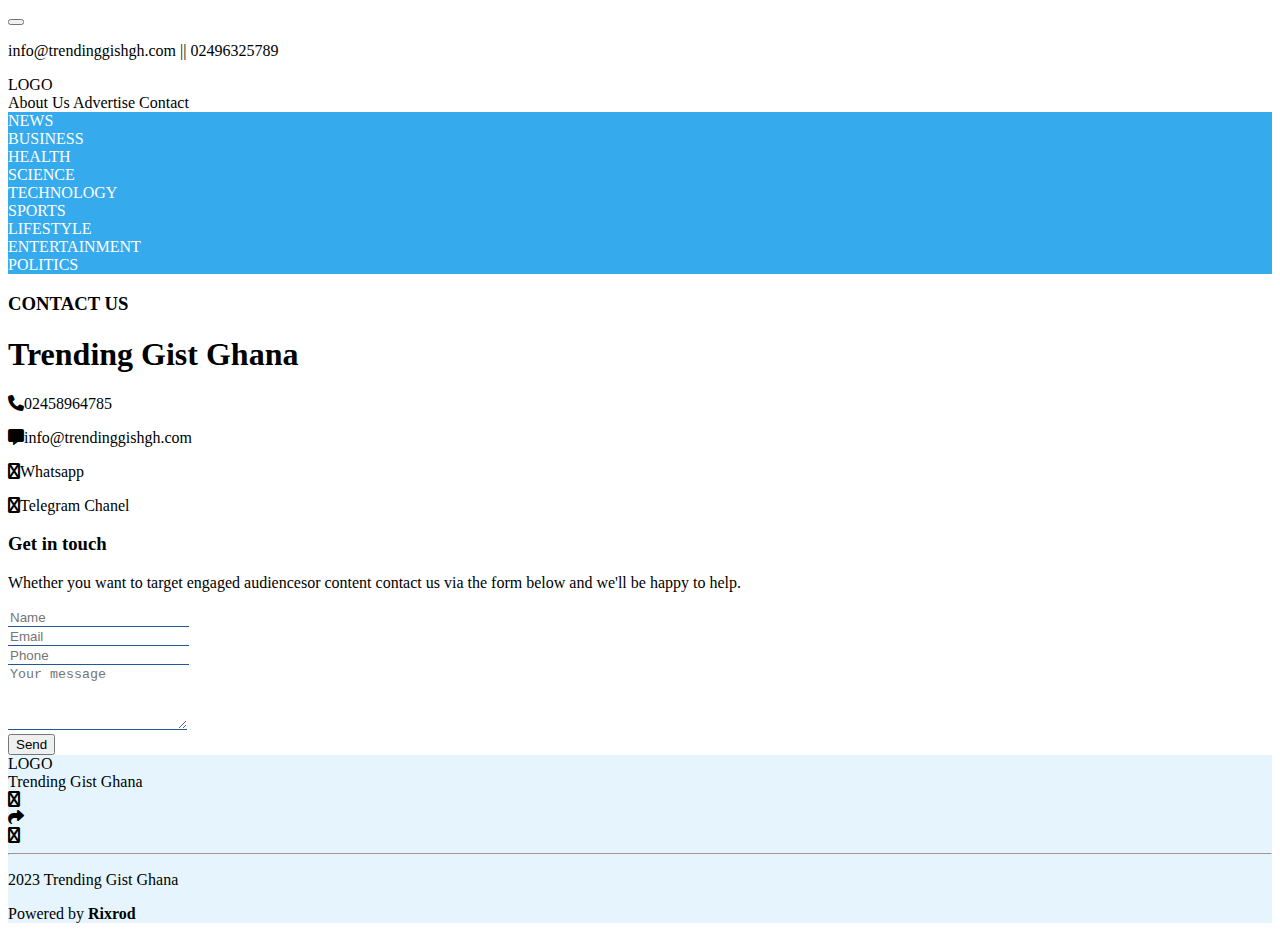
==== contact.html @ dc71f84c "first commit" ====
<!DOCTYPE html>
<html lang="en">
<head>
    <meta charset="UTF-8">
    <meta name="viewport" content="width=device-width, initial-scale=1.0">
    <title>Contact Us</title>
    <link rel="stylesheet" href="styles.css">
    <link href="https://cdn.jsdelivr.net/npm/bootstrap@5.0.2/dist/css/bootstrap.min.css" rel="stylesheet"
    integrity="sha384-EVSTQN3/azprG1Anm3QDgpJLIm9Nao0Yz1ztcQTwFspd3yD65VohhpuuCOmLASjC" crossorigin="anonymous">
    <link rel="stylesheet" href="https://cdnjs.cloudflare.com/ajax/libs/font-awesome/6.4.2/css/all.min.css">
</head>
<body>
      <!-- first navbar -->
  <nav class="navbar navbar-expand-lg shadow-sm  mb-2 bg-body rounded navbar-light container" id="link-colour-0">
    <div class="container">
      <!-- <a class="navbar-brand" href="#">Navbar</a> -->
      <button class="navbar-toggler" type="button" data-bs-toggle="collapse" data-bs-target="#navbarSupportedContent"
        aria-controls="navbarSupportedContent" aria-expanded="false" aria-label="Toggle navigation">
        <span class="navbar-toggler-icon"></span>
      </button>
      <div class="collapse navbar-collapse" id="navbarSupportedContent">
        <div class="row w-100  justify-content-between align-items-center">
          <div class="col-lg-5 col-12 d-flex pt-2">
            <p class="">info@trendinggishgh.com || 02496325789</p>
          </div>
          <div class="col-lg-2 col-12 d-flex justify-content-center">
            <a class="nav-link">LOGO</a>
          </div>
          <div class="col-lg-5 col-12 ">
            <div class="d-flex justify-content-around">
              <a class="nav-link active" aria-current="page" href="#">About Us</a>
              <a class="nav-link active" aria-current="page" href="#">Advertise</a>
              <a class="nav-link active" aria-current="page" href="#">Contact</a>
            </div>
          </div>
        </div>
      </div>
  </nav>
  <!-- second navbar -->
  <div class="container shadow" id="link-colour-main">
    <div class="container row  flex-nowrap justify-content-between overflow-auto ">

      <div class="col-auto pe-2" id="link-colour">
        <a class="nav-link active" aria-current="page" href="#">NEWS</a>
      </div>
      <div class="col-auto pe-2" id="link-colour">
        <a class="nav-link active" aria-current="page" href="#">BUSINESS</a>
      </div>
      <div class="col-auto pe-2" id="link-colour">
        <a class="nav-link active" aria-current="page" href="#">HEALTH</a>
      </div>
      <div class="col-auto pe-2" id="link-colour">
        <a class="nav-link active" aria-current="page" href="#">SCIENCE</a>
      </div>
      <div class="col-auto pe-2" id="link-colour">
        <a class="nav-link active" aria-current="page" href="#">TECHNOLOGY</a>
      </div>
      <div class="col-auto pe-2" id="link-colour">
        <a class="nav-link active" aria-current="page" href="#">SPORTS</a>
      </div>
      <div class="col-auto pe-2" id="link-colour">
        <a class="nav-link active" aria-current="page" href="#">LIFESTYLE</a>
      </div>
      <div class="col-auto pe-2" id="link-colour">
        <a class="nav-link active" aria-current="page" href="#">ENTERTAINMENT</a>
      </div>
      <div class="col-auto pe-2" id="link-colour">
        <a class="nav-link active" aria-current="page" href="#">POLITICS</a>
      </div>
    </div>
  </div>

  </div>

  <!-- END OF BOTH NAVBARS -->

  <!-- CONTACT SECTION -->
  <div class="container mt-5"> 
  <div class="row">
    <!-- left -->
    <div class="col-lg-7 col-12">
        <div class="contact">
            <h3>CONTACT US</h3>
            <h1  class="my-5">Trending Gist Ghana</h1>
        </div>
        <div class="contact-info">
            <p><i class="fa fa-phone me-2" aria-hidden="true"></i>02458964785</p>
            <p><i class="fa fa-message me-2" aria-hidden="true"></i>info@trendinggishgh.com</p>
            <p><i class="fa fa-whatsapp me-2" aria-hidden="true"></i>Whatsapp</p>
            <p><i class="fa fa-telegram me-2" aria-hidden="true"></i>Telegram Chanel</p>
        </div>
    </div>
    <!-- left -->
    <!-- right -->
    <div class="col-lg-5 col-12 shadow  p-4">
        <h3>Get in touch</h3>
        <p>Whether you want to target engaged audiencesor content contact us via the form below and we'll be happy to help.</p>
        <form >
            <div class="mb-3">
                <label for="name" class="form-label"></label>
                <input type="text" class="form-control border-bottom" id="name" placeholder="Name">
            </div>
            <div class="row">
            <div class="mb-3 col-6">
                <label for="email" class="form-label"></label>
                <input type="email" class="form-control border-bottom" placeholder="Email" id="email">
            </div>
            <div class="mb-3 col-6">
                <label for="phone" class="form-label"></label>
                <input type="text" class="form-control border-bottom" placeholder="Phone" id="phone">
            </div>
            </div>
            <div class="mb-3">
                <label for="message" class="form-label"></label>
                <textarea class="form-control border-bottom" id="message" rows="4" placeholder="Your message"></textarea>
            </div>
            <!-- Add more form fields as needed -->
            <div class="d-flex justify-content-center">
            <button type="submit" class="btn btn-primary">Send</button>
            </div>
        </form>
    </div>
    <!-- right -->

  </div>
</div>
<!-- footer -->

    <footer class="container add-main">
        <div class="d-flex justify-content-between align-items-center p-2 mt-5 ">
            <div class="d-flex align-item-center ">
                <div class="logo fs-5 fw-bold me-2">LOGO</div>
                <div class="normal-text fs-5">Trending Gist Ghana</div>
            </div>
            <div class="d-flex ">
                <div class="twitter"><i class="fa fa-twitter me-3" aria-hidden="true"></i></div>
                <div class="share"><i class="fa fa-share me-3" aria-hidden="true"></i></div>
                <div class="snap"><i class="fa fa-snapchat" aria-hidden="true"></i></div>
            </div>
        </div>
        
            <hr class="my-2">

            <div class="d-flex justify-content-between p-2">
                <p>2023 Trending Gist Ghana</p>
                <p>Powered by <strong> Rixrod</strong></p>
            </div>
    </footer>

  <!-- CONTACT SECTION -->
</body>
</html>
---- styles.css ----
#link-colour a{
    text-decoration: none;
    color: white;
    font-weight: 400;
}
#link-colour-main-main{
    color: white;
    font-weight: 600;
    background-color: #35abed;
}
#link-colour-0 a{
    text-decoration: none;
    color: black;
    
    
}
#link-colour-main{
    background-color: #35abed;
    
}
.add-main{
    background-color: #e6f5fd;
}

.hr { 
    border: none; 
    border-top: 1px solid #ccc; 
}

#empty-space-1{
    height: 200px;
}
#empty-space-0{
    height: 200px;
}
#empty-space-2{
    height: 100px;
}
#empty-space-3{
    height: 170px;
}
#pad{
    padding-right: none;
}
#navbarSupportedContent{
    font-weight: 500   ;
}
#date{
    font-size: small;
    /* font-weight: 500; */
    color: #404446;
}
.card-text{
    font-weight: 500;
}
#light-color{
    background-color: #e6f5fd;
}

.form-control.border-bottom {
    border: none;
    border-radius: 0;
    border-bottom: 1px solid #205993; /* Change color as needed */
}

/* Optional: Highlight on focus */
.form-control.border-bottom:focus {
    box-shadow: none;
    border-color: #6c757d; /* Change color as needed */
}
.heighttt{
    height: 480px;
}
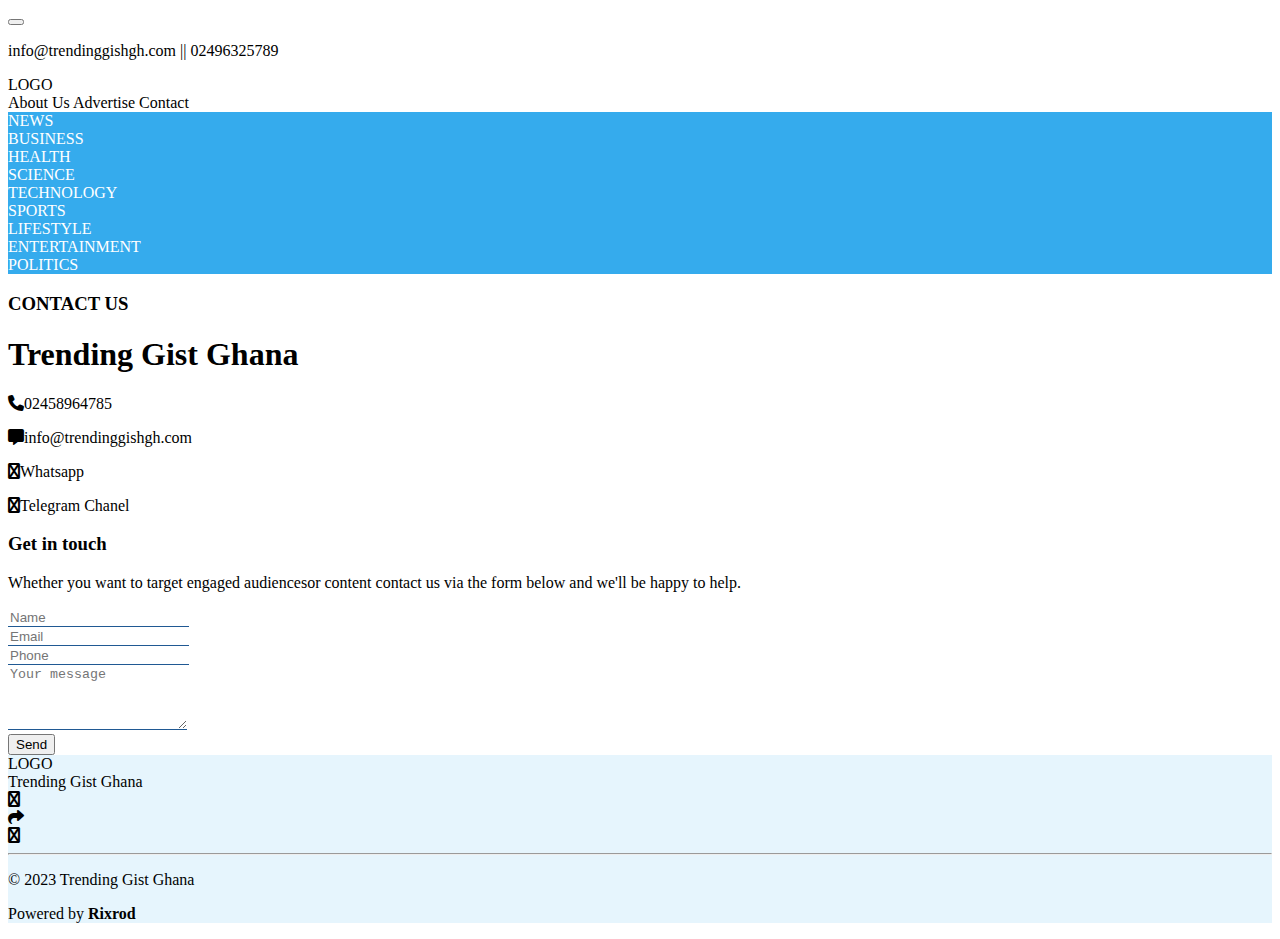
==== commit 2967bfde: "added postpage" ====
--- a/contact.html
+++ b/contact.html
@@ -24,7 +24,7 @@
             <p class="">info@trendinggishgh.com || 02496325789</p>
           </div>
           <div class="col-lg-2 col-12 d-flex justify-content-center">
-            <a class="nav-link">LOGO</a>
+            <a class="nav-link" href="index.html">LOGO</a>
           </div>
           <div class="col-lg-5 col-12 ">
             <div class="d-flex justify-content-around">
@@ -142,11 +142,14 @@
             <hr class="my-2">
 
             <div class="d-flex justify-content-between p-2">
-                <p>2023 Trending Gist Ghana</p>
+                <p> &copy 2023 Trending Gist Ghana</p>
                 <p>Powered by <strong> Rixrod</strong></p>
             </div>
     </footer>
 
   <!-- CONTACT SECTION -->
+  <script src="https://cdn.jsdelivr.net/npm/bootstrap@5.0.2/dist/js/bootstrap.bundle.min.js"
+  integrity="sha384-MrcW6ZMFYlzcLA8Nl+NtUVF0sA7MsXsP1UyJoMp4YLEuNSfAP+JcXn/tWtIaxVXM"
+  crossorigin="anonymous"></script>
 </body>
 </html>